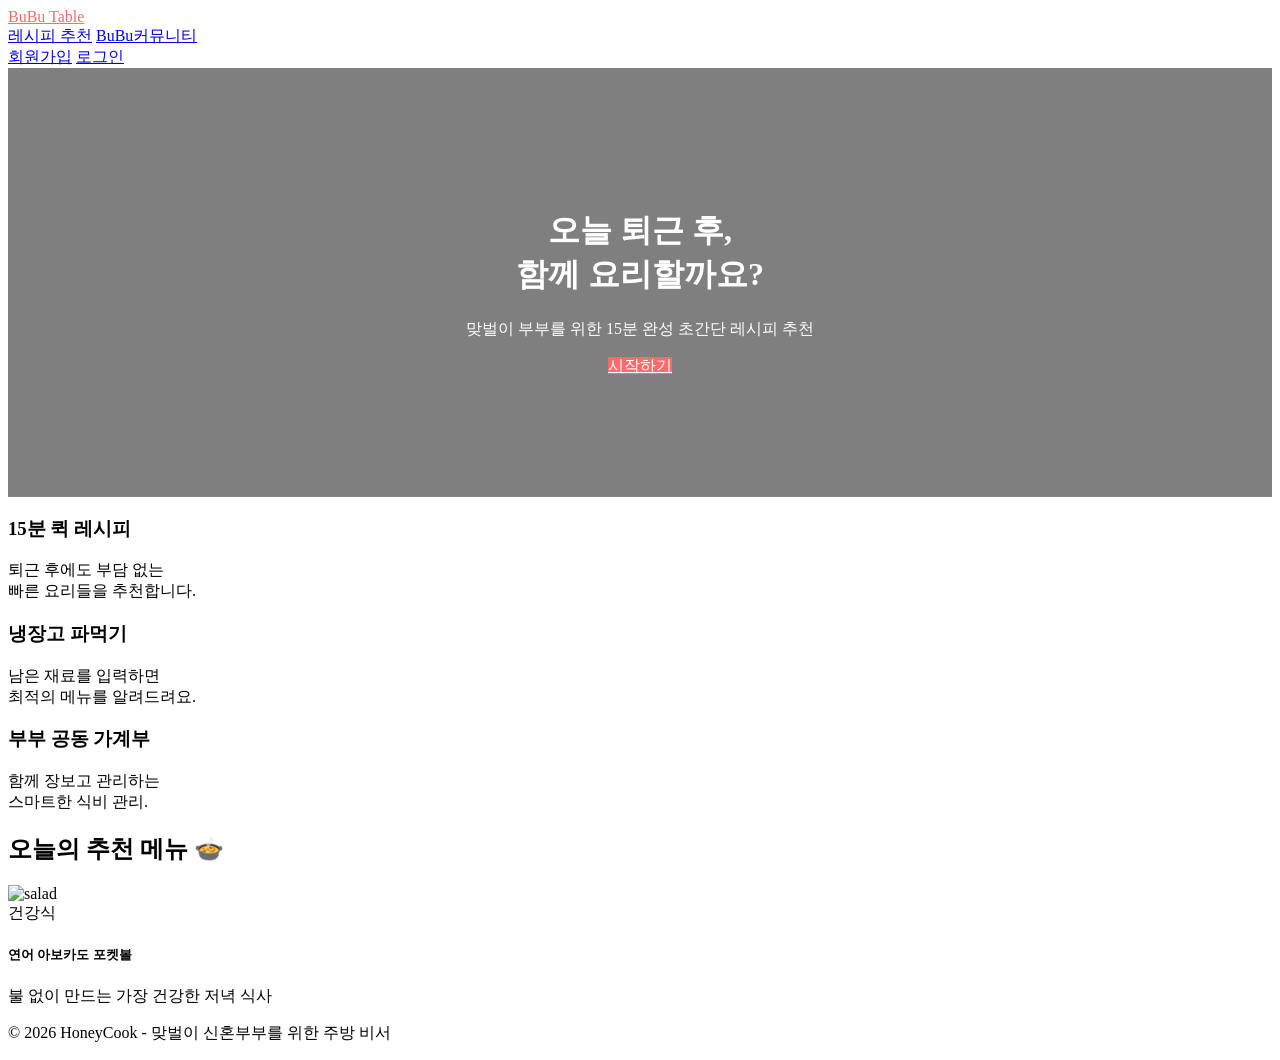
==== src/main/resources/templates/index.html @ d8bea89c "BUBU 테이블 회원가입 화면 및 index 화면기본구현" ====
<!DOCTYPE html>
<html xmlns:th="http://www.thymeleaf.org">
<head>
    <meta charset="UTF-8">
    <title>우리집 주방 : 신혼부부 레시피</title>
    <link th:href="@{/css/bootstrap.min.css}" rel="stylesheet">
    <link th:href="@{/css/bootstrap-icons.css}" rel="stylesheet">
    <style>
        :root {
            --primary-color: #ff6b6b; /* 따뜻한 다홍색 */
            --secondary-color: #f7d794;
        }
        .hero-section {
            background: linear-gradient(rgba(0,0,0,0.5), rgba(0,0,0,0.5)),
                        url('https://images.unsplash.com/photo-1556910103-1c02745aae4d?ixlib=rb-1.2.1&auto=format&fit=crop&w=1350&q=80');
            background-size: cover;
            background-position: center;
            color: white;
            padding: 120px 0;
            text-align: center;
        }
        .btn-recipe {
            background-color: var(--primary-color);
            border: none;
            color: white;
        }
        .btn-recipe:hover {
            background-color: #ee5253;
            color: white;
        }
        .recipe-card:hover {
            transform: scale(1.02);
            transition: 0.3s;
        }
    </style>
</head>
<body>

<nav class="navbar navbar-expand-lg navbar-light bg-white shadow-sm">
    <div class="container">
        <a class="navbar-brand fw-bold" href="/" style="color: var(--primary-color);">
            <i class="bi bi-egg-fried"></i> BuBu Table
        </a>
        <div class="navbar-nav me-auto"> <a class="nav-link" href="/recipes">레시피 추천</a>
            <a class="nav-link" href="/community">BuBu커뮤니티</a> </div>
        <div class="navbar-nav ms-auto">
            <a class="nav-link" href="/members/join">회원가입</a>
            <a class="nav-link" href="#">로그인</a>
        </div>
    </div>
</nav>

<header class="hero-section">
    <div class="container">
        <h1 class="display-3 fw-bold">오늘 퇴근 후, <br>함께 요리할까요?</h1>
        <p class="lead mt-3">맞벌이 부부를 위한 15분 완성 초간단 레시피 추천</p>
        <div class="mt-4">
            <a href="/members/join" class="btn btn-recipe btn-lg px-5 shadow">시작하기</a>
        </div>
    </div>
</header>

<section class="container my-5 py-5">
    <div class="row text-center g-4">
        <div class="col-md-4">
            <div class="p-4 border rounded-4 recipe-card bg-light">
                <i class="bi bi-stopwatch fs-1 text-danger"></i>
                <h3 class="h5 mt-3 fw-bold">15분 퀵 레시피</h3>
                <p class="text-muted small">퇴근 후에도 부담 없는 <br>빠른 요리들을 추천합니다.</p>
            </div>
        </div>
        <div class="col-md-4">
            <div class="p-4 border rounded-4 recipe-card bg-light">
                <i class="bi bi-heart-fill fs-1 text-danger"></i>
                <h3 class="h5 mt-3 fw-bold">냉장고 파먹기</h3>
                <p class="text-muted small">남은 재료를 입력하면 <br>최적의 메뉴를 알려드려요.</p>
            </div>
        </div>
        <div class="col-md-4">
            <div class="p-4 border rounded-4 recipe-card bg-light">
                <i class="bi bi-people-fill fs-1 text-danger"></i>
                <h3 class="h5 mt-3 fw-bold">부부 공동 가계부</h3>
                <p class="text-muted small">함께 장보고 관리하는 <br>스마트한 식비 관리.</p>
            </div>
        </div>
    </div>
</section>

<section class="bg-light py-5">
    <div class="container">
        <h2 class="text-center mb-5 fw-bold">오늘의 추천 메뉴 🍲</h2>
        <div class="row row-cols-1 row-cols-md-3 g-4">
            <div class="col">
                <div class="card h-100 border-0 shadow-sm">
                    <img src="https://images.unsplash.com/photo-1546069901-ba9599a7e63c?auto=format&fit=crop&w=500&q=80" class="card-img-top" alt="salad">
                    <div class="card-body">
                        <span class="badge bg-success mb-2">건강식</span>
                        <h5 class="card-title">연어 아보카도 포켓볼</h5>
                        <p class="card-text text-muted">불 없이 만드는 가장 건강한 저녁 식사</p>
                    </div>
                </div>
            </div>
        </div>
    </div>
</section>

<footer class="text-center py-5 border-top">
    <p class="text-muted mb-0">© 2026 HoneyCook - 맞벌이 신혼부부를 위한 주방 비서</p>
</footer>

</body>
</html>
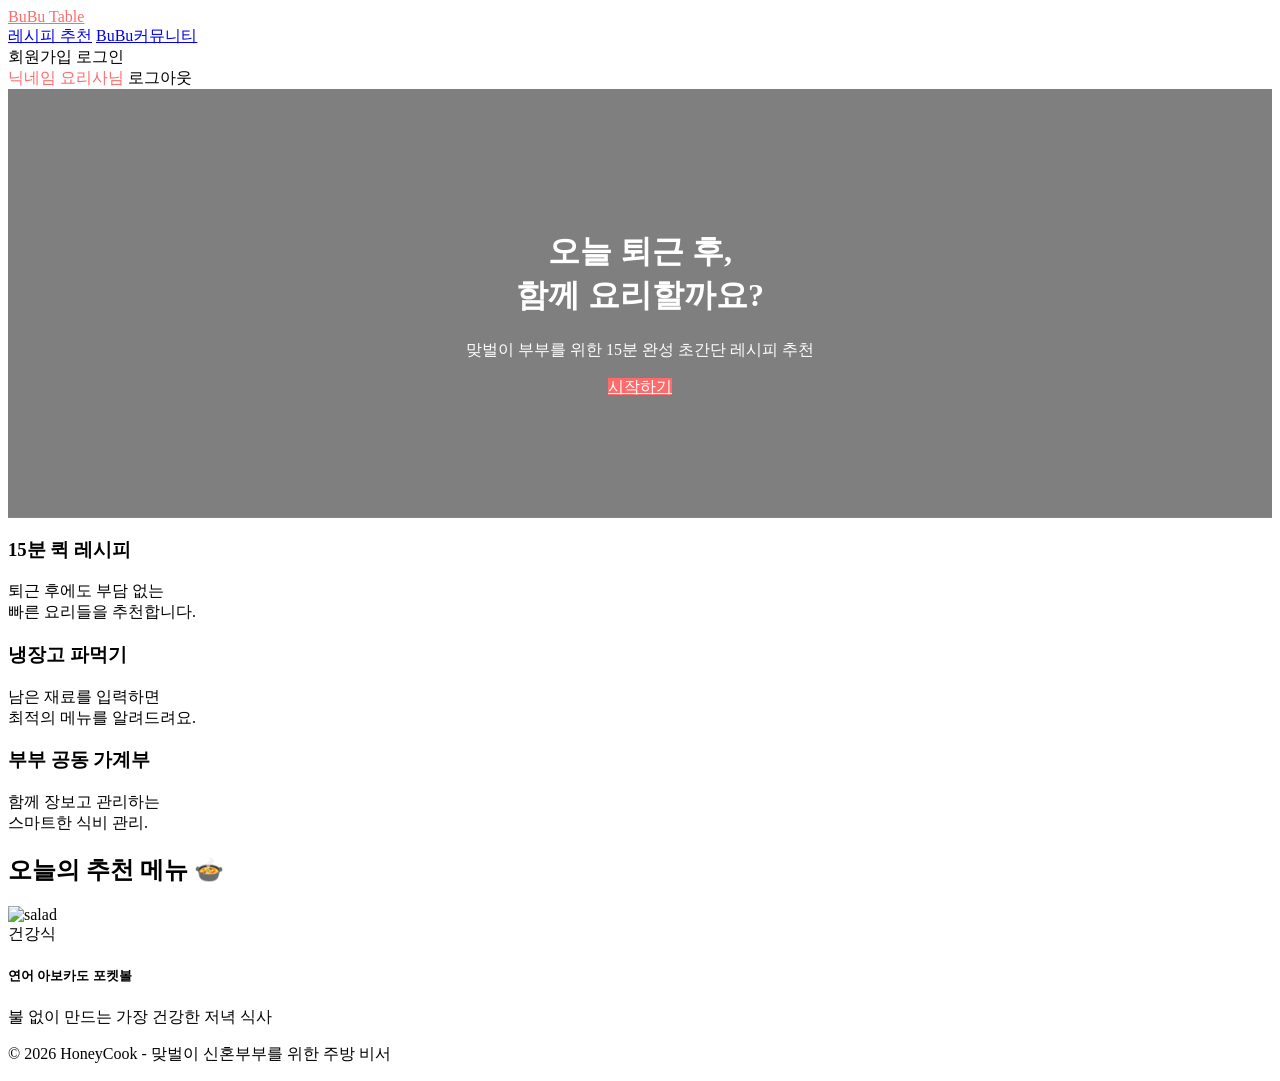
==== commit ffb60257: "스프링시큐리티 및 로그인기능 기본구현" ====
--- a/src/main/resources/templates/index.html
+++ b/src/main/resources/templates/index.html
@@ -1,5 +1,6 @@
 <!DOCTYPE html>
-<html xmlns:th="http://www.thymeleaf.org">
+<html xmlns:th="http://www.thymeleaf.org"
+      xmlns:sec="http://www.thymeleaf.org/extras/spring-security">
 <head>
     <meta charset="UTF-8">
     <title>우리집 주방 : 신혼부부 레시피</title>
@@ -44,8 +45,18 @@
         <div class="navbar-nav me-auto"> <a class="nav-link" href="/recipes">레시피 추천</a>
             <a class="nav-link" href="/community">BuBu커뮤니티</a> </div>
         <div class="navbar-nav ms-auto">
-            <a class="nav-link" href="/members/join">회원가입</a>
-            <a class="nav-link" href="#">로그인</a>
+            <div sec:authorize="isAnonymous()">
+                <a class="nav-link d-inline-block" th:href="@{/join}">회원가입</a>
+                <a class="nav-link d-inline-block" th:href="@{/login}">로그인</a>
+            </div>
+
+            <div sec:authorize="isAuthenticated()">
+        <span class="nav-link fw-bold d-inline-block" style="color: var(--primary-color);">
+            <i class="bi bi-person-circle"></i>
+            <span sec:authentication="principal.nickname">닉네임</span> 요리사님
+        </span>
+                <a class="nav-link d-inline-block" th:href="@{/logout}">로그아웃</a>
+            </div>
         </div>
     </div>
 </nav>
@@ -55,7 +66,7 @@
         <h1 class="display-3 fw-bold">오늘 퇴근 후, <br>함께 요리할까요?</h1>
         <p class="lead mt-3">맞벌이 부부를 위한 15분 완성 초간단 레시피 추천</p>
         <div class="mt-4">
-            <a href="/members/join" class="btn btn-recipe btn-lg px-5 shadow">시작하기</a>
+            <a href="/api/user/join" class="btn btn-recipe btn-lg px-5 shadow">시작하기</a>
         </div>
     </div>
 </header>
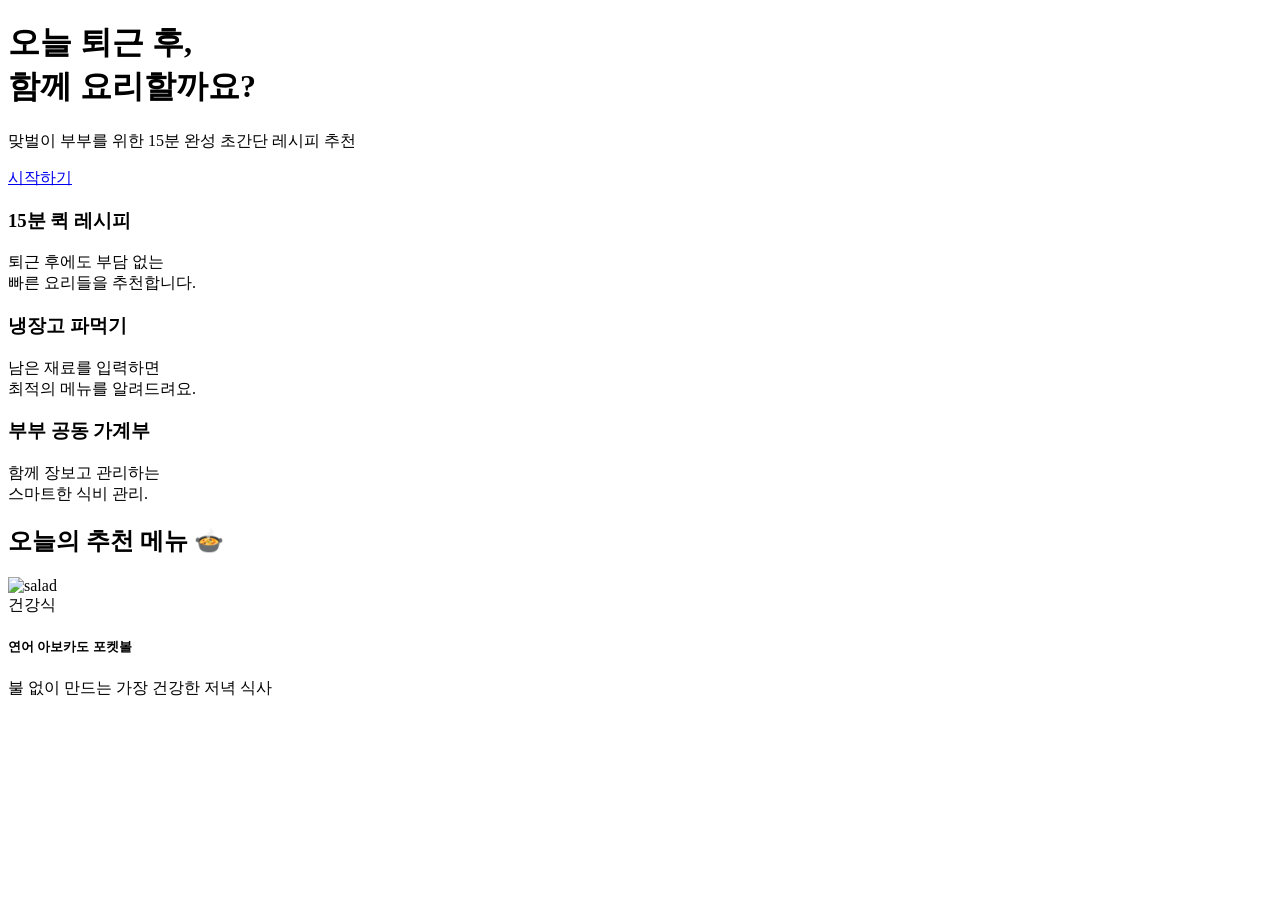
==== commit 5464b901: "스프링시큐리티 및 로그인기능 기본구현" ====
--- a/src/main/resources/templates/index.html
+++ b/src/main/resources/templates/index.html
@@ -1,65 +1,13 @@
 <!DOCTYPE html>
 <html xmlns:th="http://www.thymeleaf.org"
       xmlns:sec="http://www.thymeleaf.org/extras/spring-security">
-<head>
+<head th:replace="~{common/fragments :: header-shell}">
     <meta charset="UTF-8">
     <title>우리집 주방 : 신혼부부 레시피</title>
-    <link th:href="@{/css/bootstrap.min.css}" rel="stylesheet">
-    <link th:href="@{/css/bootstrap-icons.css}" rel="stylesheet">
-    <style>
-        :root {
-            --primary-color: #ff6b6b; /* 따뜻한 다홍색 */
-            --secondary-color: #f7d794;
-        }
-        .hero-section {
-            background: linear-gradient(rgba(0,0,0,0.5), rgba(0,0,0,0.5)),
-                        url('https://images.unsplash.com/photo-1556910103-1c02745aae4d?ixlib=rb-1.2.1&auto=format&fit=crop&w=1350&q=80');
-            background-size: cover;
-            background-position: center;
-            color: white;
-            padding: 120px 0;
-            text-align: center;
-        }
-        .btn-recipe {
-            background-color: var(--primary-color);
-            border: none;
-            color: white;
-        }
-        .btn-recipe:hover {
-            background-color: #ee5253;
-            color: white;
-        }
-        .recipe-card:hover {
-            transform: scale(1.02);
-            transition: 0.3s;
-        }
-    </style>
 </head>
 <body>
 
-<nav class="navbar navbar-expand-lg navbar-light bg-white shadow-sm">
-    <div class="container">
-        <a class="navbar-brand fw-bold" href="/" style="color: var(--primary-color);">
-            <i class="bi bi-egg-fried"></i> BuBu Table
-        </a>
-        <div class="navbar-nav me-auto"> <a class="nav-link" href="/recipes">레시피 추천</a>
-            <a class="nav-link" href="/community">BuBu커뮤니티</a> </div>
-        <div class="navbar-nav ms-auto">
-            <div sec:authorize="isAnonymous()">
-                <a class="nav-link d-inline-block" th:href="@{/join}">회원가입</a>
-                <a class="nav-link d-inline-block" th:href="@{/login}">로그인</a>
-            </div>
-
-            <div sec:authorize="isAuthenticated()">
-        <span class="nav-link fw-bold d-inline-block" style="color: var(--primary-color);">
-            <i class="bi bi-person-circle"></i>
-            <span sec:authentication="principal.nickname">닉네임</span> 요리사님
-        </span>
-                <a class="nav-link d-inline-block" th:href="@{/logout}">로그아웃</a>
-            </div>
-        </div>
-    </div>
-</nav>
+<div th:replace="~{common/fragments :: navbar}"></div>
 
 <header class="hero-section">
     <div class="container">
@@ -115,9 +63,7 @@
     </div>
 </section>
 
-<footer class="text-center py-5 border-top">
-    <p class="text-muted mb-0">© 2026 HoneyCook - 맞벌이 신혼부부를 위한 주방 비서</p>
-</footer>
+<div th:replace="~{common/fragments :: footer}"></div>
 
 </body>
 </html>
